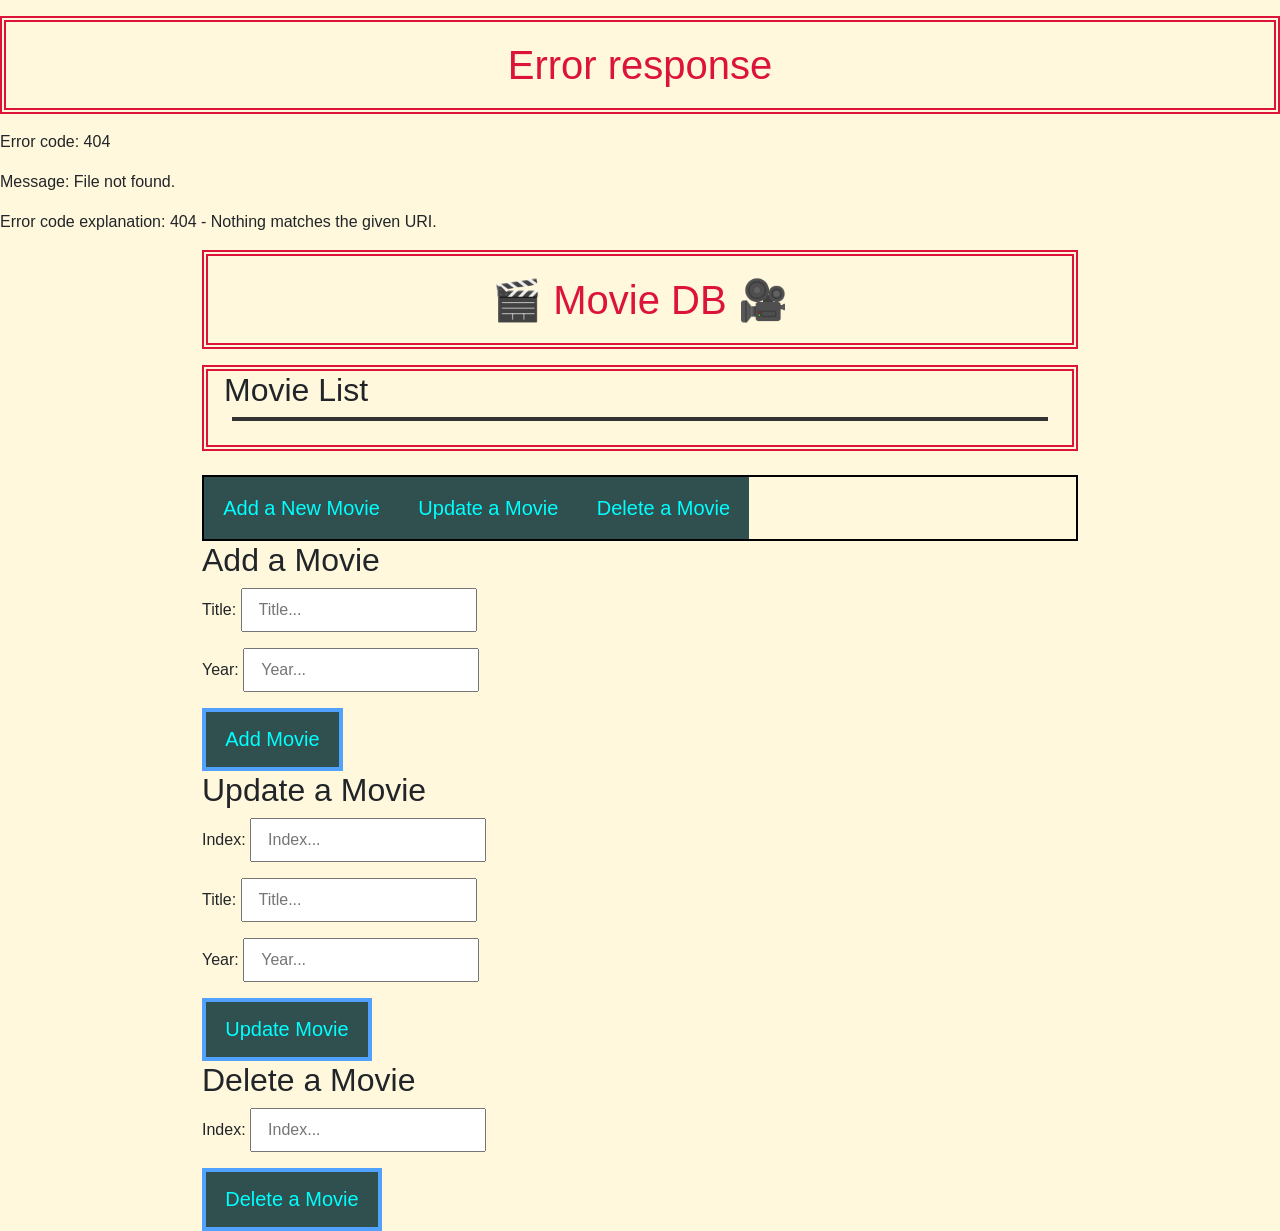
==== AddDelete.html @ 4eb61386 "Fixed search and sort section, changed the name of the app to MovieDB, and changed the navbar links " ====
<!DOCTYPE html>
<html lang="en">
<head>
    <meta charset="UTF-8">
    <meta name="viewport" content="width=device-width, initial-scale=1.0">
    <title>Document</title>
    <link href="https://cdn.jsdelivr.net/npm/bootstrap@5.3.3/dist/css/bootstrap.min.css" rel="stylesheet">
    <link rel="stylesheet" href="./css/style.css">
</head>
<body>
<span id="navbar-placeholder"></span>
 <!-- Main page content--> 
  <main class="container"> 
 <!-- Page Header-->   
  <h1>&#127916; Movie DB &#127909;</h1>

<!-- Live Movie List -->
        <section id="mList" class="mb-4">                                    
            <h2 class="ml-3">Movie List</h2>
            <ol class="list" id="list">
            </ol>  
        </section>

<!--tabs--> 
<section class="tab">
      <button class="tablinks" onclick="openForm(event, 'Add')" id="defaultOpen">Add a New Movie</button>
      <button class="tablinks" onclick="openForm(event, 'Update')">Update a Movie</button>
      <button class="tablinks"onclick="openForm(event, 'Delete')">Delete a Movie</button>
</section>
 <!--End of tab section-->

<!-- Add movie section -->
        <section id="Add" class="tabcontent">        
        <h2>Add a Movie</h2>
      <form id="form-add">
        <div class="mb-3">
          <label for="addTitle">Title: </label>
          <input type="text" placeholder="Title..." name="title" id="addTitle">
        </div>
        <div class="mb-3">
          <label for="addYear">Year: </label>
          <input type="text" placeholder="Year..." name="year" id="addYear">
        </div>
        <button type="button" name="submit" id="addSubmit">Add Movie</button>
      </form>
      </section>
<!--End add movie-->

<!--Update movie section -->
    <section id="Update" class="tabcontent">
      <h2>Update a Movie</h2>
      <form id="form-update">
        <div class="mb-3">
          <label for="upIndex">Index: </label>
          <input type="text" placeholder="Index..." name="index" id="upIndex">
        </div>
        <div class="mb-3">
          <label for="upTitle">Title: </label>
          <input type="text" placeholder="Title..." name="title" id="upTitle">
        </div>
        <div class="mb-3">
          <label for="upYear">Year: </label>
          <input type="text" placeholder="Year..." name="year" id="upYear">
        </div>
        <button type="button" name="submit" id="updateSubmit">Update Movie</button>
      </form>
    </section>
<!--End update section-->

<!--Delete movie-->
    <section id="Delete" class="tabcontent">    
      <h2>Delete a Movie</h2>
      <form id="form-delete">
        <div class="mb-3">
          <label for="delIndex">Index: </label>
          <input type="text" placeholder="Index..." name="index" id="delIndex">
        </div>
        <button type="button" name="submit" id="deleteSubmit">Delete a Movie</button>
      </form>
    </section>
<!-- End delete movie -->

  <!--Navbar Script-->
    <script> 
        fetch('Navbar.html')
            .then(response => response.text()) 
            .then(html => { 
                document.getElementById('navbar-placeholder').innerHTML = html;  
            })
            .catch(error => console.error('Navbar unable to load!', error));
    </script>
<!--Bootstrap Script-->
    <script src="https://cdn.jsdelivr.net/npm/bootstrap@5.3.3/dist/js/bootstrap.bundle.min.js"></script>   
</body>
</html>
---- css/style.css ----
/* CSS Reset */
* {
  margin: 0;
  padding: 0;
  box-sizing: border-box;
}

/* Body Style */
body {
  font-family: 'Segoe UI', Tahoma, Geneva, Verdana, sans-serif;
  background-color: cornsilk;
}

/* Heading Styles */
h1 {
  margin-top: 1rem;
  margin-bottom: 1rem;
  color: crimson;
  padding: 1.2rem 0;
  text-align: center;
  border: 6px crimson double;
  font-size: 2.5rem;
}

h2 {
  margin-bottom: 0.5rem;
}

/* Utility Styles */
.container{
  max-width: 900px;
  margin: 0 auto; 
}

.mb-3 {
  margin-bottom: 1rem; 
  /*  16px based on the body tag, font-size*/
}

.ml-3 {
  margin-left: 1rem;
}

.mr-3 {
  margin-right: 1rem;
}

input {
  padding: 0.5rem 1rem;
}

button{
  font-size: 20px;
  border: 4px solid #51a2ff;
  cursor: pointer;
  padding: 0.8rem 1.2rem;
  background-color: #304F4F;
  color: cyan;

}

button:hover{
  background-color: black;
  border: 4px yellow solid;

}
/*Search sort style */
.search-sort{
  border: 4px solid #51a2ff;
  padding: 0.5rem 1rem;
}
.search-sort h2{
  margin-left: 1.5rem;
}
.search-sort form{
  margin-left: 1.5rem;
}

/* Movie list styles */
#mList {
  border: 6px double crimson;
}

ol {
  margin-left: 1.5rem;
  border: 2px solid #333333;
  margin-bottom: 1.5rem;
  margin-right: 1.5rem;
}

.list{
  margin-top: 0.5rem;
}

.list .row {
  padding: 5px 15px;
  cursor: pointer;
}

.list .row:nth-child(odd){
  background-color: #dddddd;
}

.list .row:hover{
  background-color: yellow;
}
/*tab section styles */
.tab{
  margin-top: 1rem;
  overflow: hidden;
  border: 2px solid #000000;
}
.tab button {
  float: left;
  border: none;
  outline: none;
  padding: 1rem 1.2rem;
  transition: 0.3s;
  color: cyan;
}
.tab button.active {
  padding: 1rem 1.5rem;
  background-color: yellow;
  border-top:none;
}
/*tab content styles */
.mb-3 {
    flex-direction: column;
    align-items: stretch;
  }

  .search-sort form .mb-3 button {
    margin-right: 0;
    margin-bottom: 0.5rem;
    width: 100%;
  }

/*Footer styles */
footer{
  margin-top: 2rem;
  border: 6px double crimson;
  text-align: right;
  color: crimson;
  padding: 2rem;
  font-size: 1.5rem;
}
footer p{
  padding-right:1.5rem;
}
.msgBox {
  margin-top: 1rem;;
  padding: 1rem;
  text-align: center;
  font-size: 1.5rem;
  display: none;
}
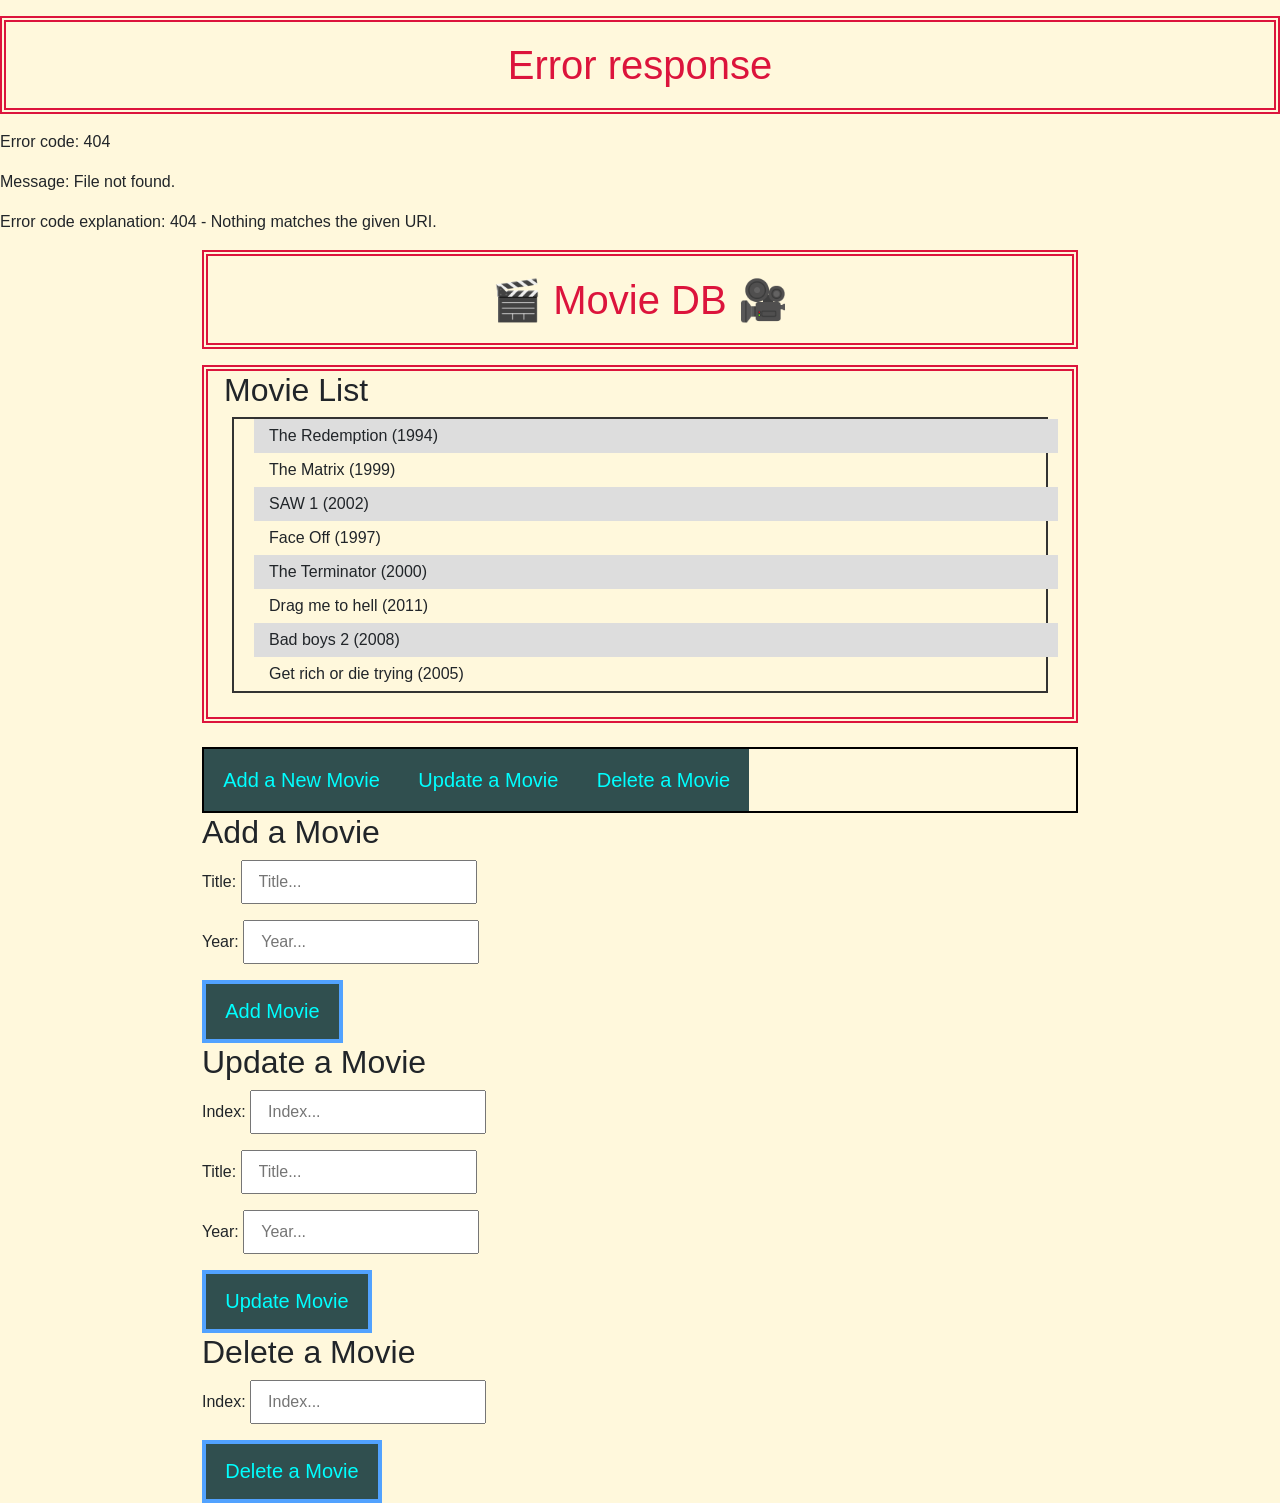
==== commit d704b584: "added missing Js scripts" ====
--- a/AddDelete.html
+++ b/AddDelete.html
@@ -29,22 +29,21 @@
 </section>
  <!--End of tab section-->
 
-<!-- Add movie section -->
+<!-- Add Movie Section -->
         <section id="Add" class="tabcontent">        
-        <h2>Add a Movie</h2>
-      <form id="form-add">
-        <div class="mb-3">
-          <label for="addTitle">Title: </label>
-          <input type="text" placeholder="Title..." name="title" id="addTitle">
-        </div>
-        <div class="mb-3">
-          <label for="addYear">Year: </label>
-          <input type="text" placeholder="Year..." name="year" id="addYear">
-        </div>
-        <button type="button" name="submit" id="addSubmit">Add Movie</button>
-      </form>
-      </section>
-<!--End add movie-->
+            <h2>Add a Movie</h2>
+            <form id="form-add">
+                <div class="mb-3">
+                    <label for="addTitle">Title: </label>
+                    <input type="text" placeholder="Title..." name="title" id="addTitle">
+                </div>
+                <div class="mb-3">
+                    <label for="addYear">Year: </label>
+                    <input type="text" placeholder="Year..." name="year" id="addYear">
+                </div>
+                <button type="button" name="submit" id="addSubmit">Add Movie</button>
+            </form>
+        </section>
 
 <!--Update movie section -->
     <section id="Update" class="tabcontent">
@@ -78,7 +77,11 @@
         <button type="button" name="submit" id="deleteSubmit">Delete a Movie</button>
       </form>
     </section>
+</main>    
 <!-- End delete movie -->
+ <!-- JavaScript Files -->
+    <script src="./js/Movie-list.js"></script>
+    <script src="./js/app.js"></script>
 
   <!--Navbar Script-->
     <script> 
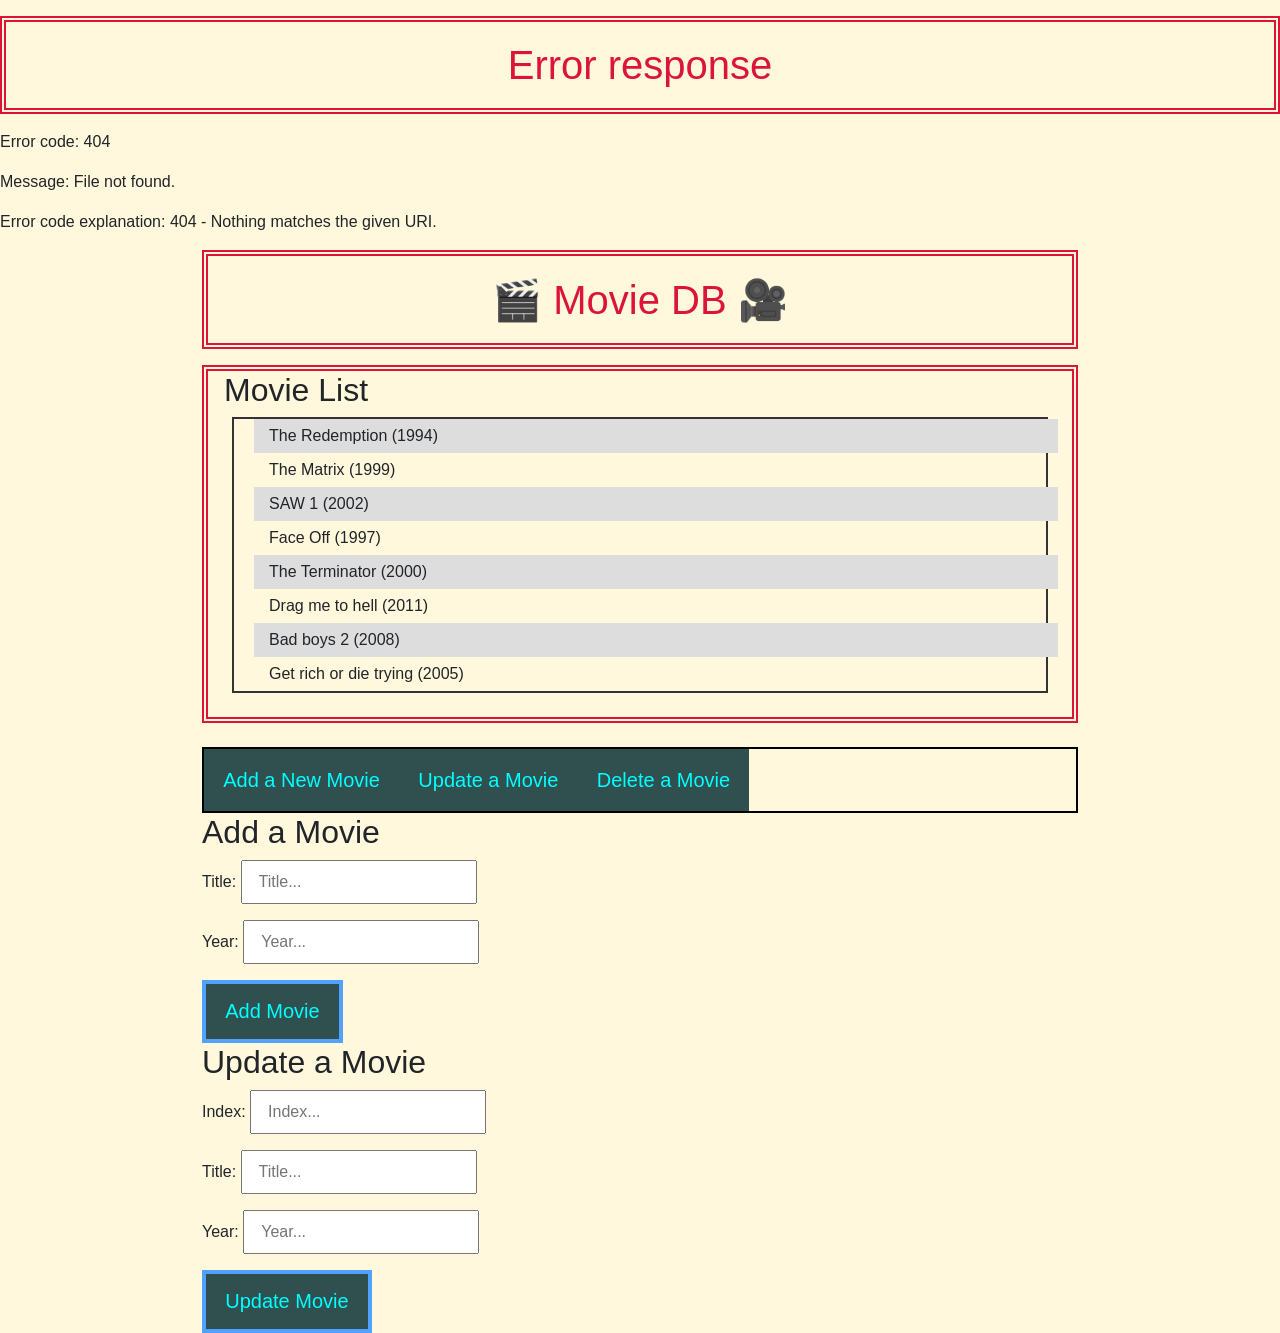
==== commit a48bfcd6: "update delete movie section" ====
--- a/AddDelete.html
+++ b/AddDelete.html
@@ -67,17 +67,17 @@
 <!--End update section-->
 
 <!--Delete movie-->
-    <section id="Delete" class="tabcontent">    
-      <h2>Delete a Movie</h2>
-      <form id="form-delete">
-        <div class="mb-3">
-          <label for="delIndex">Index: </label>
-          <input type="text" placeholder="Index..." name="index" id="delIndex">
-        </div>
-        <button type="button" name="submit" id="deleteSubmit">Delete a Movie</button>
-      </form>
-    </section>
-</main>    
+<section id="Delete" class="tabcontent card p-4 mb-4 shadow-sm" style="display: none;">    
+            <h3 class="h4 mb-3">Delete a Movie</h3>
+            <form id="form-delete">
+                <div class="mb-3">
+                    <label for="delIndex" class="form-label">Movie Index / ID</label>
+                    <input type="number" class="form-control" placeholder="Index to delete..." name="index" id="delIndex" required>
+                </div>
+                <button type="button" class="btn btn-danger" id="deleteSubmit">Delete Movie</button>
+            </form>
+        </section>
+    </main>  
 <!-- End delete movie -->
  <!-- JavaScript Files -->
     <script src="./js/Movie-list.js"></script>
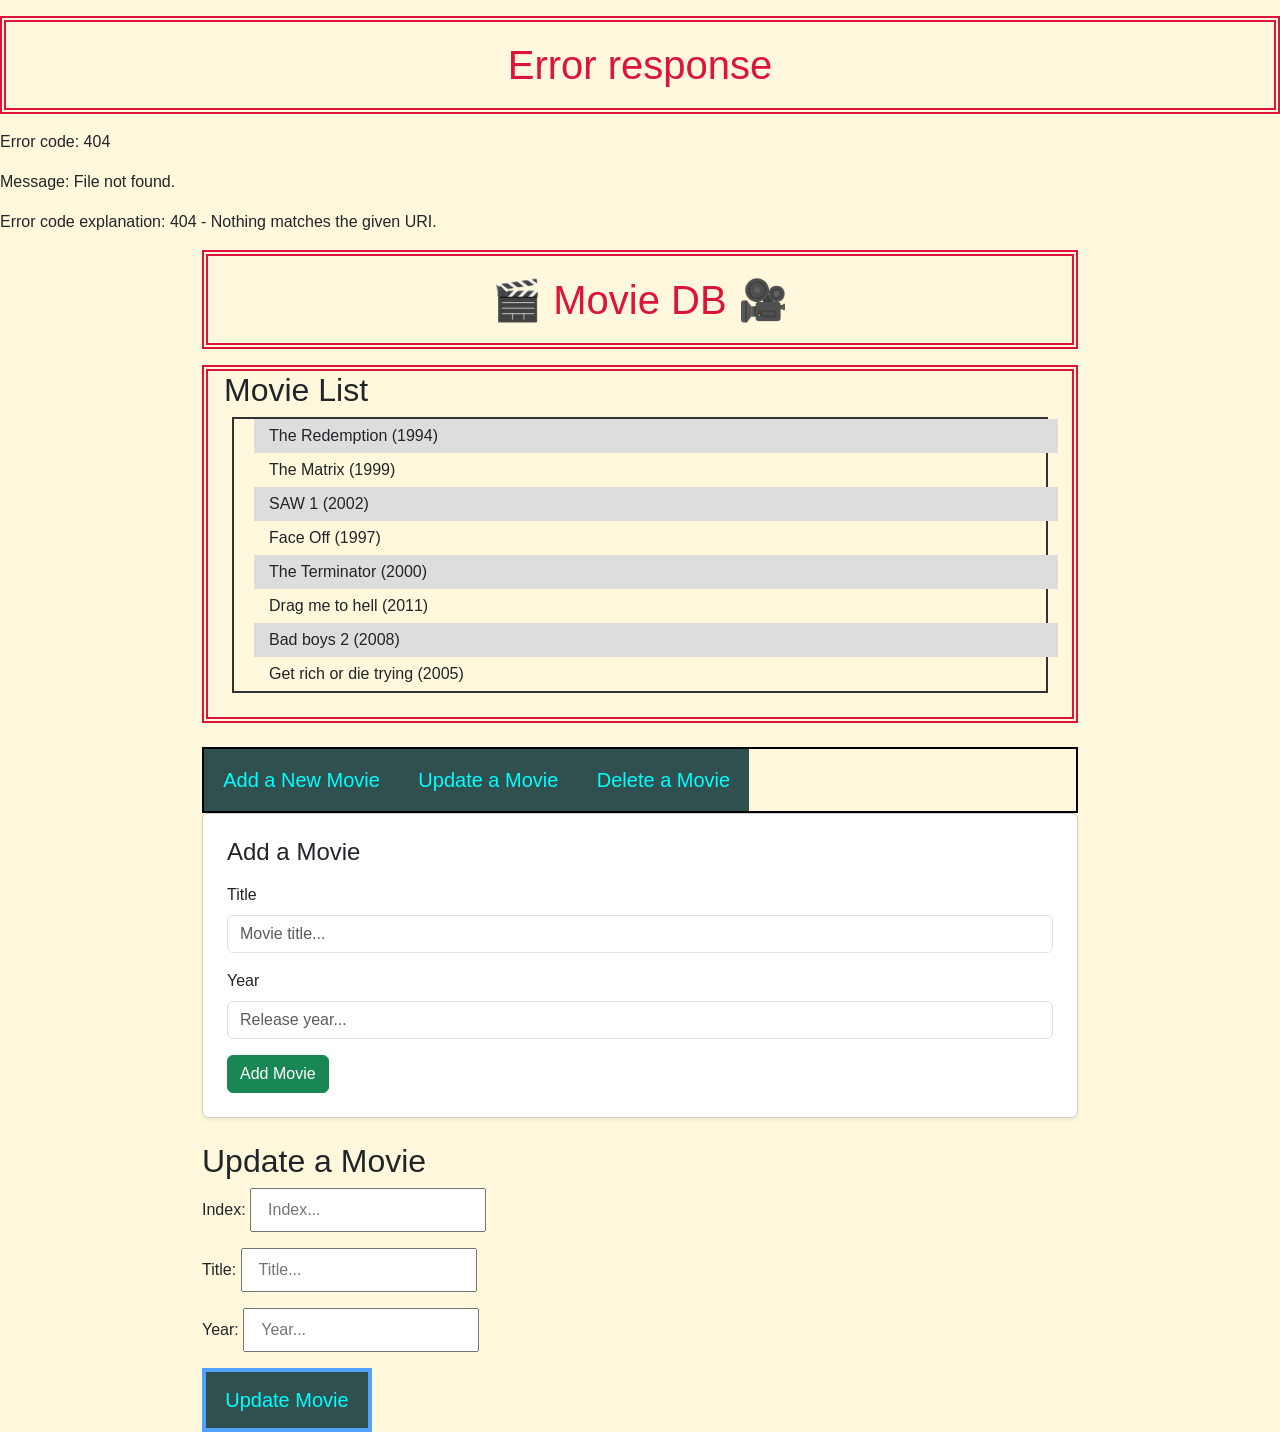
==== commit 80a94211: "recreate update movie section" ====
--- a/AddDelete.html
+++ b/AddDelete.html
@@ -30,21 +30,20 @@
  <!--End of tab section-->
 
 <!-- Add Movie Section -->
-        <section id="Add" class="tabcontent">        
-            <h2>Add a Movie</h2>
+<section id="Add" class="tabcontent card p-4 mb-4 shadow-sm">        
+            <h3 class="h4 mb-3">Add a Movie</h3>
             <form id="form-add">
                 <div class="mb-3">
-                    <label for="addTitle">Title: </label>
-                    <input type="text" placeholder="Title..." name="title" id="addTitle">
+                    <label for="addTitle" class="form-label">Title</label>
+                    <input type="text" class="form-control" placeholder="Movie title..." name="title" id="addTitle" required>
                 </div>
                 <div class="mb-3">
-                    <label for="addYear">Year: </label>
-                    <input type="text" placeholder="Year..." name="year" id="addYear">
+                    <label for="addYear" class="form-label">Year</label>
+                    <input type="number" class="form-control" placeholder="Release year..." name="year" id="addYear" required>
                 </div>
-                <button type="button" name="submit" id="addSubmit">Add Movie</button>
+                <button type="button" class="btn btn-success" id="addSubmit">Add Movie</button>
             </form>
         </section>
-
 <!--Update movie section -->
     <section id="Update" class="tabcontent">
       <h2>Update a Movie</h2>
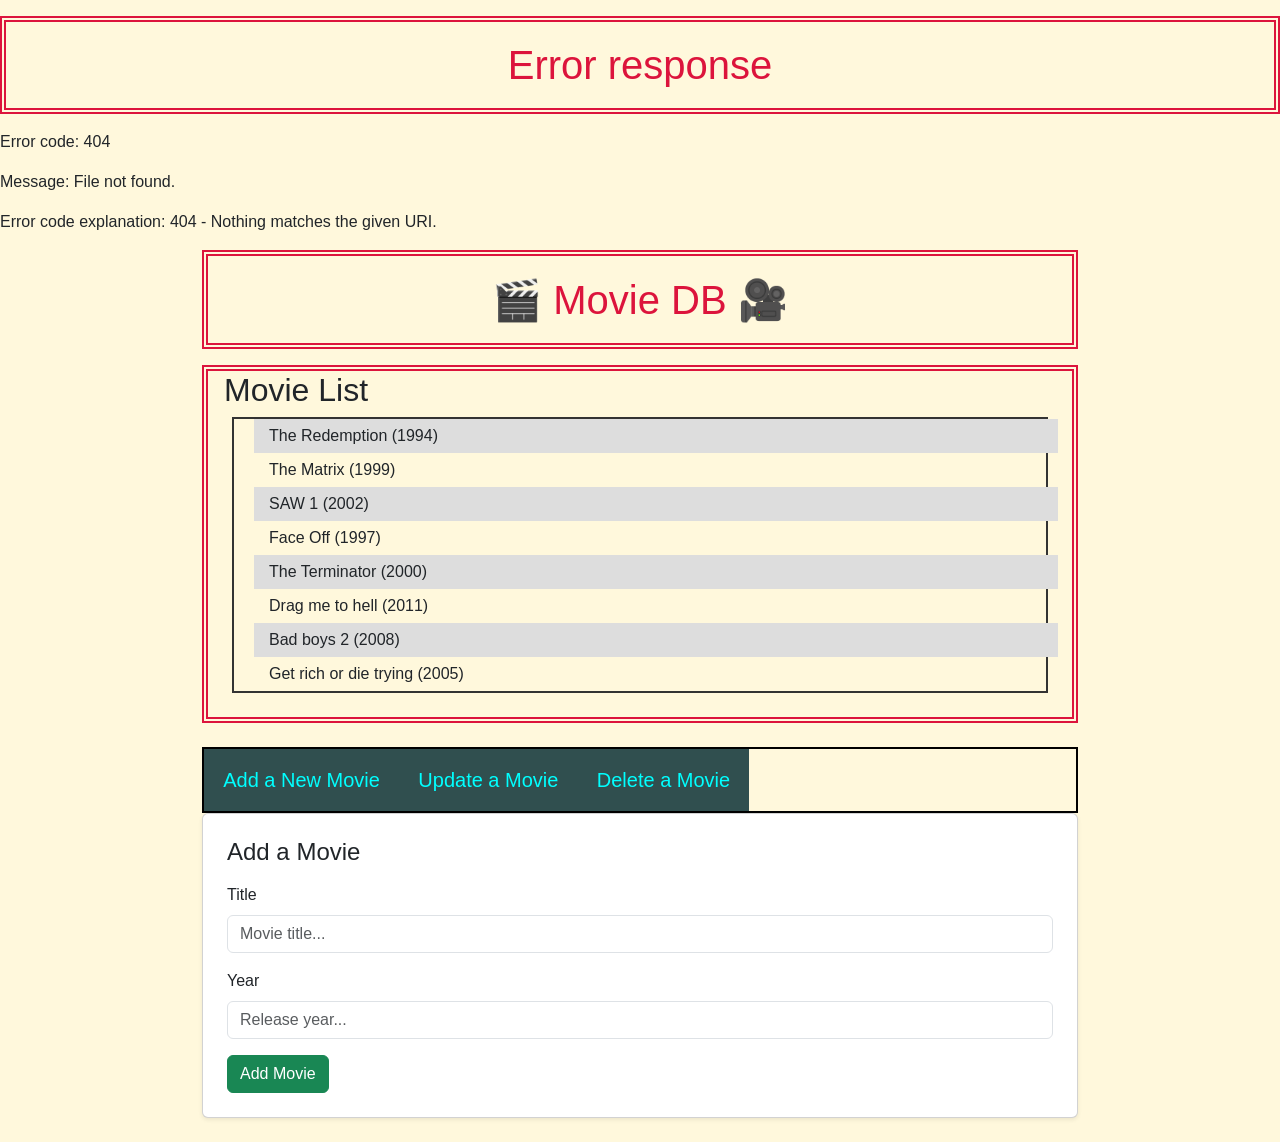
==== commit d903d2ea: "change update movie section to new structure" ====
--- a/AddDelete.html
+++ b/AddDelete.html
@@ -44,26 +44,25 @@
                 <button type="button" class="btn btn-success" id="addSubmit">Add Movie</button>
             </form>
         </section>
-<!--Update movie section -->
-    <section id="Update" class="tabcontent">
-      <h2>Update a Movie</h2>
-      <form id="form-update">
-        <div class="mb-3">
-          <label for="upIndex">Index: </label>
-          <input type="text" placeholder="Index..." name="index" id="upIndex">
-        </div>
-        <div class="mb-3">
-          <label for="upTitle">Title: </label>
-          <input type="text" placeholder="Title..." name="title" id="upTitle">
-        </div>
-        <div class="mb-3">
-          <label for="upYear">Year: </label>
-          <input type="text" placeholder="Year..." name="year" id="upYear">
-        </div>
-        <button type="button" name="submit" id="updateSubmit">Update Movie</button>
-      </form>
-    </section>
-<!--End update section-->
+<!-- Update Movie Section -->
+        <section id="Update" class="tabcontent card p-4 mb-4 shadow-sm" style="display: none;">
+            <h3 class="h4 mb-3">Update a Movie</h3>
+            <form id="form-update">
+                <div class="mb-3">
+                    <label for="upIndex" class="form-label">Movie Index / ID</label>
+                    <input type="number" class="form-control" placeholder="Index..." name="index" id="upIndex" required>
+                </div>
+                <div class="mb-3">
+                    <label for="upTitle" class="form-label">New Title</label>
+                    <input type="text" class="form-control" placeholder="New title..." name="title" id="upTitle" required>
+                </div>
+                <div class="mb-3">
+                    <label for="upYear" class="form-label">New Year</label>
+                    <input type="number" class="form-control" placeholder="New year..." name="year" id="upYear" required>
+                </div>
+                <button type="button" class="btn btn-warning" id="updateSubmit">Update Movie</button>
+            </form>
+        </section>
 
 <!--Delete movie-->
 <section id="Delete" class="tabcontent card p-4 mb-4 shadow-sm" style="display: none;">    
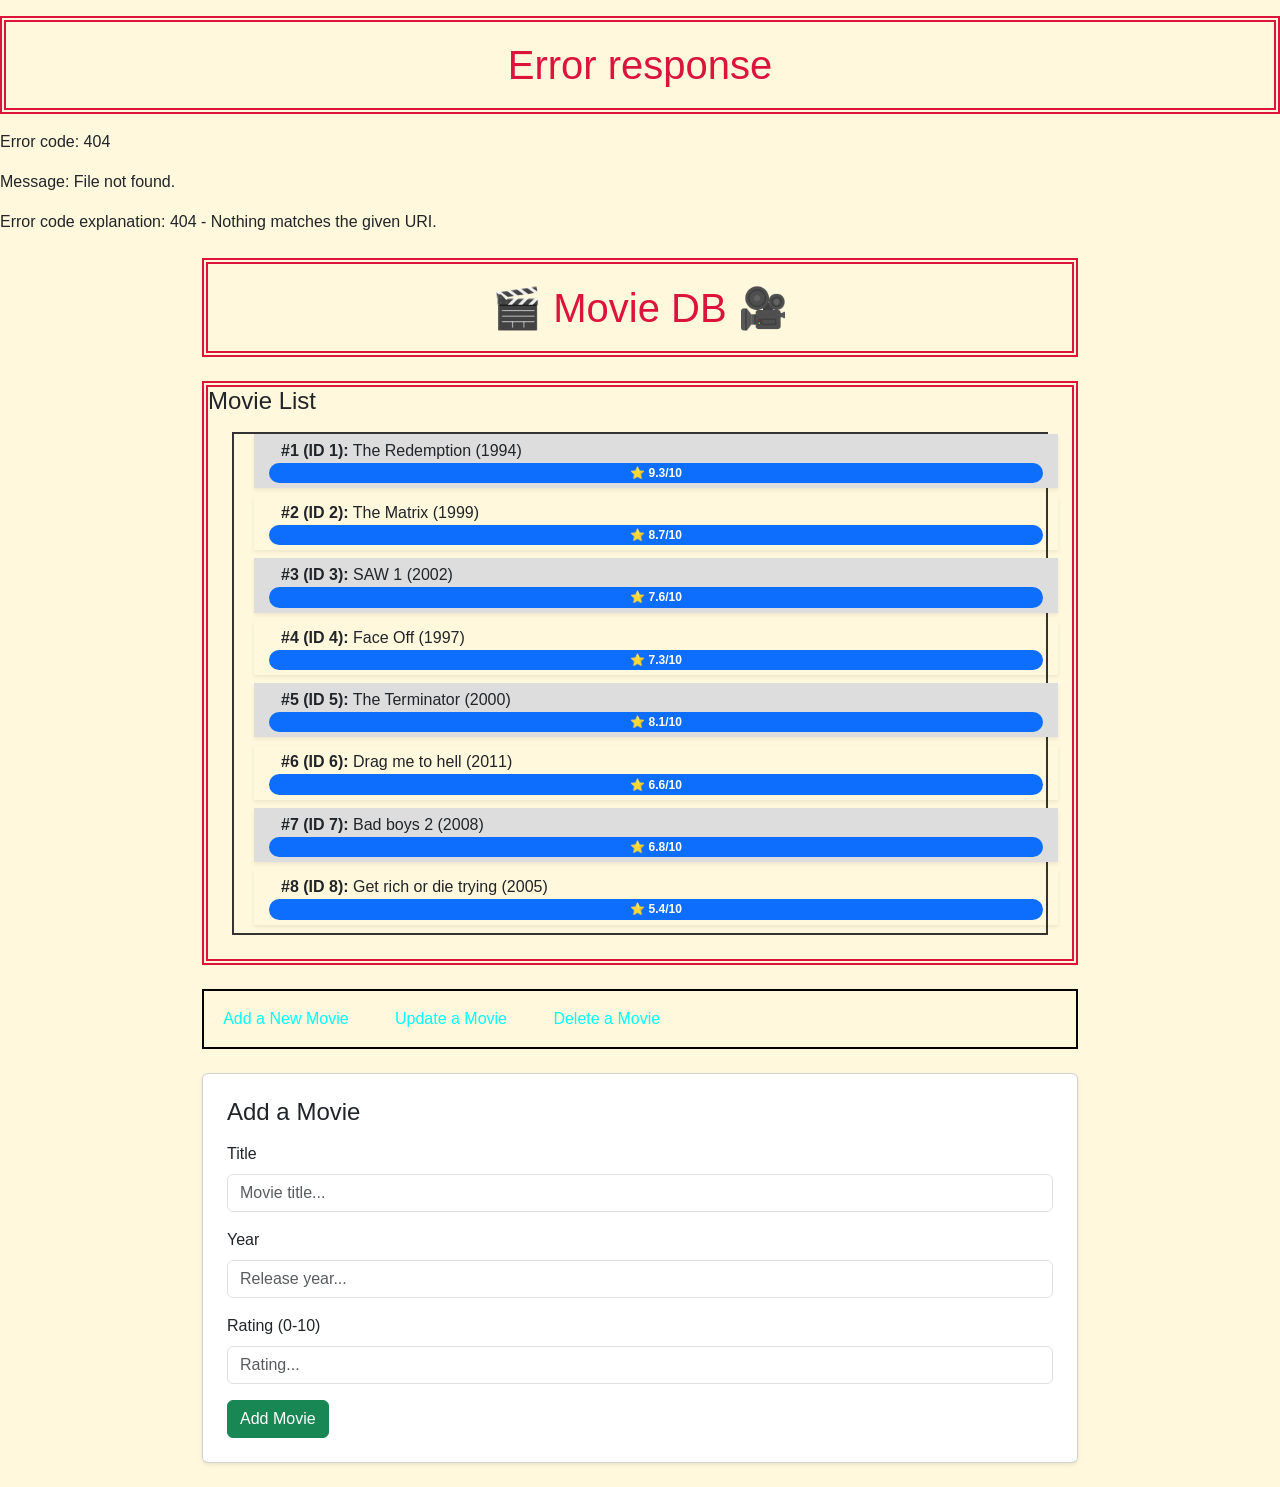
==== commit 07b4b4b6: "update main page container, update/ add in  bootstrap class, add new div class for add rating" ====
--- a/AddDelete.html
+++ b/AddDelete.html
@@ -1,49 +1,52 @@
-<!DOCTYPE html>
 <html lang="en">
 <head>
     <meta charset="UTF-8">
     <meta name="viewport" content="width=device-width, initial-scale=1.0">
-    <title>Document</title>
+    <title>Movie DB</title>
     <link href="https://cdn.jsdelivr.net/npm/bootstrap@5.3.3/dist/css/bootstrap.min.css" rel="stylesheet">
     <link rel="stylesheet" href="./css/style.css">
 </head>
 <body>
 <span id="navbar-placeholder"></span>
- <!-- Main page content--> 
-  <main class="container"> 
- <!-- Page Header-->   
-  <h1>&#127916; Movie DB &#127909;</h1>
 
-<!-- Live Movie List -->
-        <section id="mList" class="mb-4">                                    
-            <h2 class="ml-3">Movie List</h2>
-            <ol class="list" id="list">
-            </ol>  
-        </section>
+<!-- Main page content --> 
+<main class="container my-4"> 
+    <!-- Page Header -->   
+    <h1 class="mb-4">&#127916; Movie DB &#127909;</h1>
 
-<!--tabs--> 
-<section class="tab">
-      <button class="tablinks" onclick="openForm(event, 'Add')" id="defaultOpen">Add a New Movie</button>
-      <button class="tablinks" onclick="openForm(event, 'Update')">Update a Movie</button>
-      <button class="tablinks"onclick="openForm(event, 'Delete')">Delete a Movie</button>
-</section>
- <!--End of tab section-->
+    <!-- Live Movie List -->
+    <section id="mList" class="mb-4">                            
+        <h2 class="h4 mb-3">Movie List</h2>
+        <ol class="list" id="list"></ol>  
+    </section>
 
-<!-- Add Movie Section -->
-<section id="Add" class="tabcontent card p-4 mb-4 shadow-sm">        
-            <h3 class="h4 mb-3">Add a Movie</h3>
-            <form id="form-add">
-                <div class="mb-3">
-                    <label for="addTitle" class="form-label">Title</label>
-                    <input type="text" class="form-control" placeholder="Movie title..." name="title" id="addTitle" required>
-                </div>
-                <div class="mb-3">
-                    <label for="addYear" class="form-label">Year</label>
-                    <input type="number" class="form-control" placeholder="Release year..." name="year" id="addYear" required>
-                </div>
-                <button type="button" class="btn btn-success" id="addSubmit">Add Movie</button>
-            </form>
-        </section>
+    <!-- Tabs --> 
+    <section class="tab mb-4">
+        <button class="tablinks btn btn-outline-secondary me-2" onclick="openForm(event, 'Add')" id="defaultOpen">Add a New Movie</button>
+        <button class="tablinks btn btn-outline-secondary me-2" onclick="openForm(event, 'Update')">Update a Movie</button>
+        <button class="tablinks btn btn-outline-secondary" onclick="openForm(event, 'Delete')">Delete a Movie</button>
+    </section>
+
+    <!-- Add Movie Section -->
+    <section id="Add" class="tabcontent card p-4 mb-4 shadow-sm">        
+        <h3 class="h4 mb-3">Add a Movie</h3>
+        <form id="form-add">
+            <div class="mb-3">
+                <label for="addTitle" class="form-label">Title</label>
+                <input type="text" class="form-control" placeholder="Movie title..." name="title" id="addTitle" required>
+            </div>
+            <div class="mb-3">
+                <label for="addYear" class="form-label">Year</label>
+                <input type="number" class="form-control" placeholder="Release year..." name="year" id="addYear" required>
+            </div>
+            <div class="mb-3">
+                <label for="addRating" class="form-label">Rating (0-10)</label>
+                <input type="number" step="0.1" class="form-control" placeholder="Rating..." name="rating" id="addRating" required>
+            </div>
+            <button type="button" class="btn btn-success" id="addSubmit">Add Movie</button>
+        </form>
+    </section>
+    
 <!-- Update Movie Section -->
         <section id="Update" class="tabcontent card p-4 mb-4 shadow-sm" style="display: none;">
             <h3 class="h4 mb-3">Update a Movie</h3>
